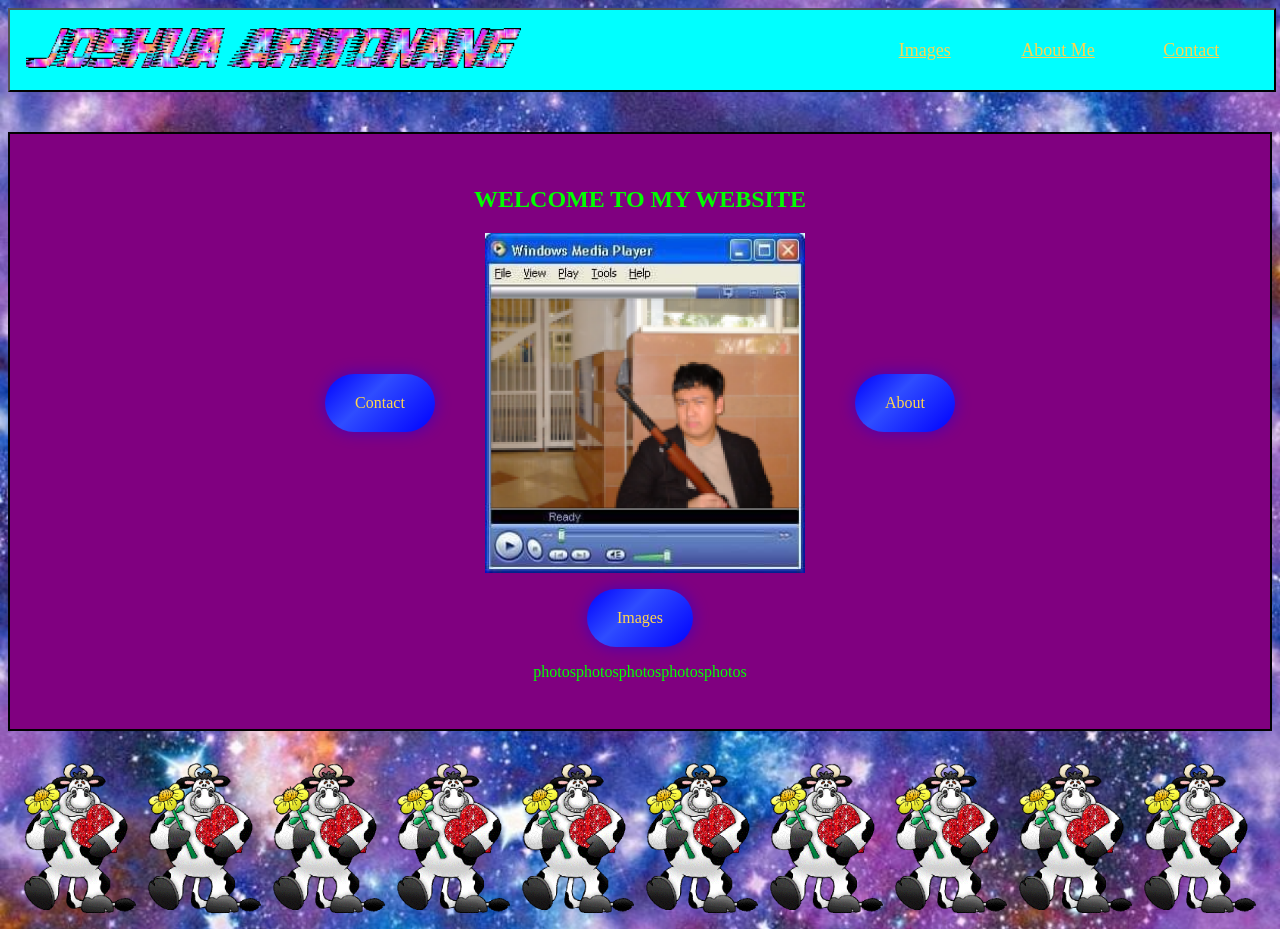
==== website/index.html @ 708cc658 "Add files via upload" ====
<!DOCTYPE html>
<!--[if lt IE 7]>      <html class="no-js lt-ie9 lt-ie8 lt-ie7"> <![endif]-->
<!--[if IE 7]>         <html class="no-js lt-ie9 lt-ie8"> <![endif]-->
<!--[if IE 8]>         <html class="no-js lt-ie9"> <![endif]-->
<!--[if gt IE 8]>      <html class="no-js"> <!--<![endif]-->
<html>
    <head>
        <meta charset="utf-8">
        <meta http-equiv="X-UA-Compatible" content="IE=edge">
        <title></title>
        <meta name="description" content="">
        <meta name="viewport" content="width=device-width, initial-scale=1">
        <link rel="stylesheet" href="styles.css">
    </head>
    <body class="body top-page">
        <div class="header">
            <a href="index.html">
                <img src="Images/joshua.gif" class="joshuagif">
            </a>
            <table class="table">
                <tr>
                    <td class="td">
                        <a href="images.html">Images</a>
                    </td>
                    <td class="td">
                        <a href="about.html">About Me</a>
                    </td>
                    <td class="td">
                        <a href="contact.html">Contact</a>
                    </td>
                </tr>
            </table>
        </div>
        <div class="content-box purple-box">
            <h2>WELCOME TO MY WEBSITE</h2>
            <div class="box-row">
                <button type="button" onclick="location.href='contact.html'">Contact</button>
                <img src="Images/cover page.png" alt="Cover Page" class="box-image">
                <button type="button" onclick="location.href='about.html'">About</button>
            </div>
            <button type="button" class="box-wide-button" onclick="location.href='images.html'">Images</button>
            <p>photosphotosphotosphotosphotos</p>
        </div>
        <div class="glitter-cow-stack">
            <img src="Images/glitter-cow.gif" alt="Glitter Cow">
            <img src="Images/glitter-cow.gif" alt="Glitter Cow">
            <img src="Images/glitter-cow.gif" alt="Glitter Cow">
            <img src="Images/glitter-cow.gif" alt="Glitter Cow">
            <img src="Images/glitter-cow.gif" alt="Glitter Cow">
            <img src="Images/glitter-cow.gif" alt="Glitter Cow">
            <img src="Images/glitter-cow.gif" alt="Glitter Cow">
            <img src="Images/glitter-cow.gif" alt="Glitter Cow">
            <img src="Images/glitter-cow.gif" alt="Glitter Cow">
            <img src="Images/glitter-cow.gif" alt="Glitter Cow">
        </div>
    </body>
</html>
---- website/styles.css ----
body {
    background-color: #2d1a4d;
    background-image: url("Images/galaxy.jpg");
    background-size: cover;
    background-position: center;
    background-repeat: no-repeat;
    font-family: "Comic Sans MS", Comic Sans, cursive;
    color: #00FF00;
}

a:link, a:visited {
    color: #FFD54F;
}

.header{
    width: 100%;
    height: 80px;
    display: flex;                /* Use flexbox */
    align-items: center;          /* Vertically center children */
    justify-content: space-between; /* Space out gif and table */
    background-color: aqua;
    margin: auto;
    padding: 0;
    border: 2px outset black;
}

.joshuagif{
    height: 40px;                 /* Match table height for better alignment */
    margin-left: 16px;            /* Optional: add some left margin */
}

table {
    border: none;
    width: 400px;     /* Increased from 400px to 500px */
    height: 50px;
    font-size: large;
    margin-right: 16px;
    border-collapse: separate;
    border-spacing: 0;
}
.td {
    text-align: center;
    width: 33.33%;
    padding: 0 10px;   /* Reduced from 32px to 10px */
    border: none;
}

.content-box {
    background-color: purple;
    border: 2px solid black;
    border-radius: 0;
    padding: 32px 20px;
    width: 100%;
    max-width: none;
    margin: 40px 0 0 0;
    box-shadow: none;
    text-align: center;
    overflow-x: auto;
    box-sizing: border-box;
}

.purple-box {
    background-color: purple;
    border: 2px solid black;
}

.box-row {
    display: flex;
    align-items: center;
    justify-content: center;
    gap: 50px;
    flex-wrap: wrap;
    margin: 16px 0;
}

.box-image {
    max-width: 320px;
    width: 100%;
    height: auto;
    display: block;
}

.box-row button,
.box-wide-button {
    position: relative;
    overflow: hidden;
    padding: 20px 30px;
    border: none;
    border-radius: 100px;
    background: linear-gradient(135deg, #0000FF 0%, #2f4dff 40%, #0000FF 100%);
    color: #FFD54F;
    font-size: 1rem;
    font-family: "Comic Sans MS", Comic Sans, cursive;
    cursor: pointer;
    transition: transform 0.25s ease, box-shadow 0.25s ease, background 0.25s ease;
    box-shadow: 0 0 16px rgba(0, 0, 255, 0.45);
}

.box-row button::after,
.box-wide-button::after {
    content: "";
    position: absolute;
    top: 0;
    left: -75%;
    width: 60%;
    height: 100%;
    background: rgba(255, 255, 255, 0.55);
    transform: skewX(-25deg);
    filter: blur(6px);
    opacity: 0;
    pointer-events: none;
    animation: shine 3s infinite ease-in-out;
}

.box-row button:hover,
.box-wide-button:hover {
    transform: translateY(-2px);
    box-shadow: 0 0 22px rgba(0, 0, 255, 0.65);
    background: linear-gradient(135deg, #2a3dff 0%, #5a6dff 50%, #2a3dff 100%);
}

.box-row button:hover::after,
.box-wide-button:hover::after {
    opacity: 1;
}

.box-wide-button {
    margin: 16px auto 0;
    display: block;
}

@keyframes shine {
    0% {
        left: -75%;
        opacity: 0;
    }
    45% {
        opacity: 0.7;
    }
    50% {
        left: 100%;
        opacity: 0.1;
    }
    100% {
        left: 160%;
        opacity: 0;
    }
}

.glitter-cow-stack {
    display: flex;
    flex-direction: row;
    align-items: center;
    justify-content: space-between;
    width: 100%;
    gap: 12px;
    margin: 32px 0 16px;
    padding: 0 16px;
    box-sizing: border-box;
}

.glitter-cow-stack img {
    flex: 1 1 0;
    width: 100%;
    height: auto;
    min-width: 0;
}

.contact-list {
    list-style: none;
    padding: 0;
    margin: 24px 0 0 0;
    font-size: 1.2em;
}

.contact-list li {
    margin: 16px 0;
}

.about-content {
    display: flex;
    align-items: center;
    gap: 20px;
    flex-wrap: wrap;
    margin-left: 50px;
}

.about-image {
    width: 200px;
    height: auto;
    border: 4px solid black;
    border-radius: 8px;
}

.about-text {
    flex: 1;
    text-align: left;
}

.small-image {
    width: 80px;
    height: auto;
}

.image-with-text {
    text-align: center;
}

.image-text {
    margin-top: 5px;
    color: #FFD54F;
    font-size: 14px;
    margin: 5px 0 0 0;
    font-family: "Comic Sans MS", Comic Sans, cursive;
}

.folder-table {
    border-collapse: collapse;
    margin: 20px auto;
}

.folder-table td {
    padding: 10px;
    text-align: center;
}

.folder-grid {
    display: flex;
    flex-wrap: wrap;
    justify-content: center;
    gap: 30px;
    margin: 20px 0;
}
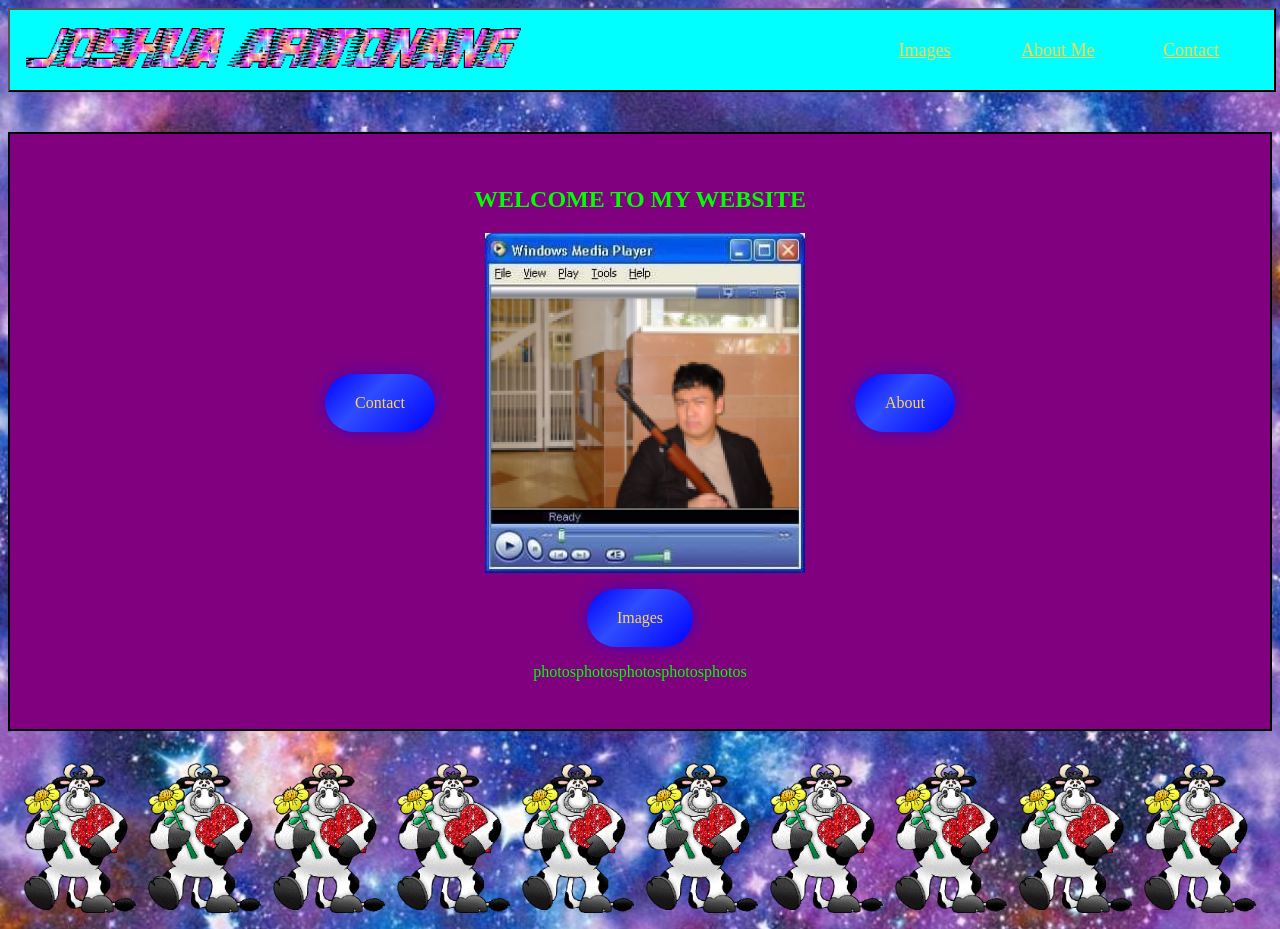
==== commit af6d0a0b: "Update index.html" ====
--- a/website/index.html
+++ b/website/index.html
@@ -54,4 +54,4 @@
             <img src="Images/glitter-cow.gif" alt="Glitter Cow">
         </div>
     </body>
-</html>+</html>
